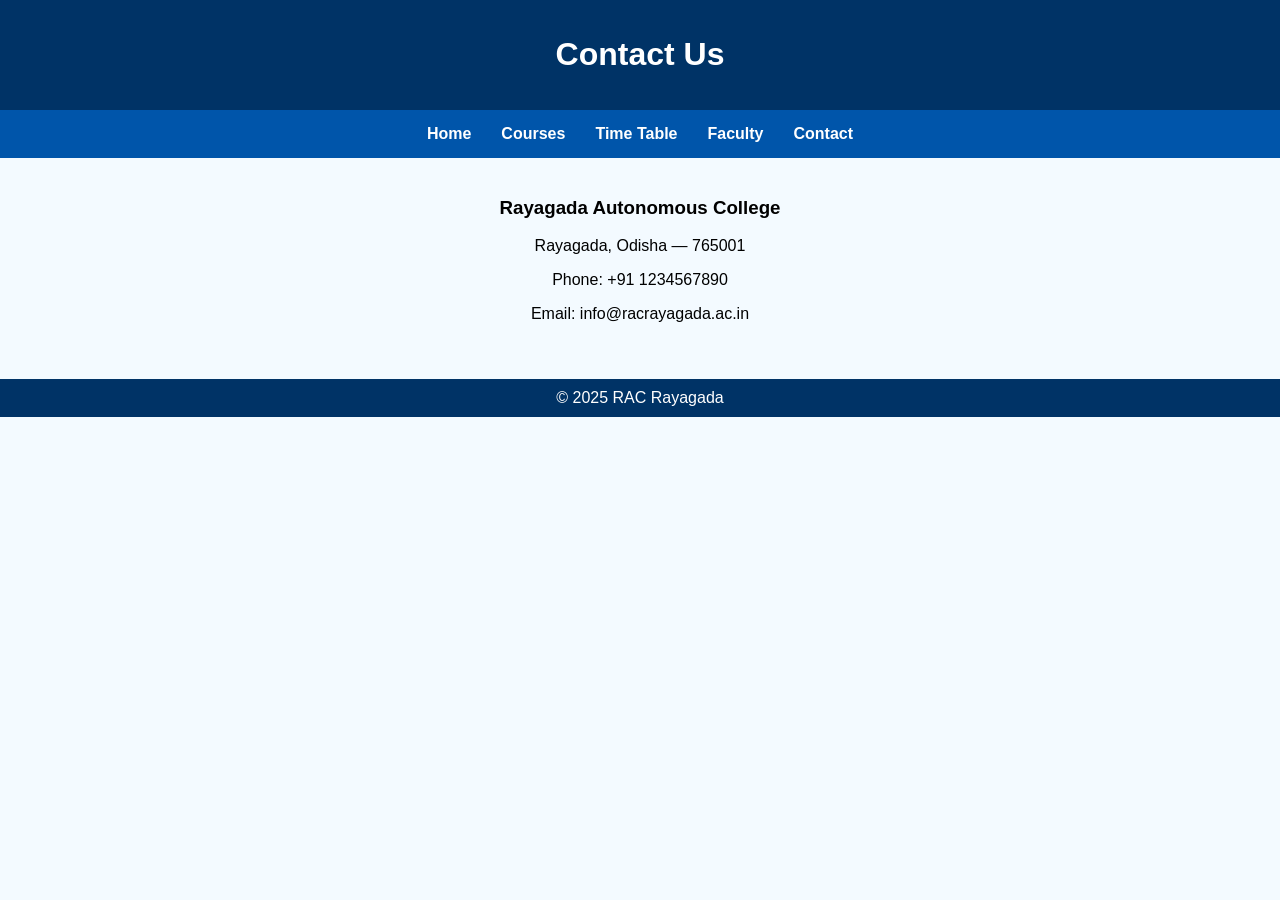
==== contact.html @ 487d7e35 "update" ====
<!DOCTYPE html>
<html>
<head>
<title>Contact</title>
<link rel="stylesheet" href="style.css">
</head>
<body>

<header><h1>Contact Us</h1></header>
<nav>
  <a href="index.html">Home</a>
  <a href="courses.html">Courses</a>
  <a href="timetable.html">Time Table</a>
  <a href="faculty.html">Faculty</a>
  <a href="contact.html">Contact</a>
</nav>

<div class="content">
<h3>Rayagada Autonomous College</h3>
<p>Rayagada, Odisha — 765001</p>
<p>Phone: +91 1234567890</p>
<p>Email: info@racrayagada.ac.in</p>
</div>

<footer>© 2025 RAC Rayagada</footer>

</body>
</html>
---- style.css ----
body {
  margin: 0;
  font-family: Arial, sans-serif;
  background: #f3faff;
}

/* Header */
header {
  background: #003366;
  color: white;
  text-align: center;
  padding: 15px;
}

/* Menu */
nav {
  background: #0055aa;
  display: flex;
  justify-content: center;
  flex-wrap: wrap;
}
nav a {
  color: white;
  padding: 15px;
  text-decoration: none;
  font-weight: bold;
}
nav a:hover {
  background: #003366;
}

/* Banner */
.banner {
  background: url("https://picsum.photos/1200/300") center/cover;
  height: 200px;
  display: flex;
  flex-direction: column;
  justify-content: center;
  color: white;
  text-shadow: 2px 2px 5px black;
  text-align: center;
}

/* Content */
.content {
  padding: 20px;
  text-align: center;
}

/* Footer */
footer {
  background: #003366;
  color: white;
  text-align: center;
  padding: 10px;
  margin-top: 20px;
}
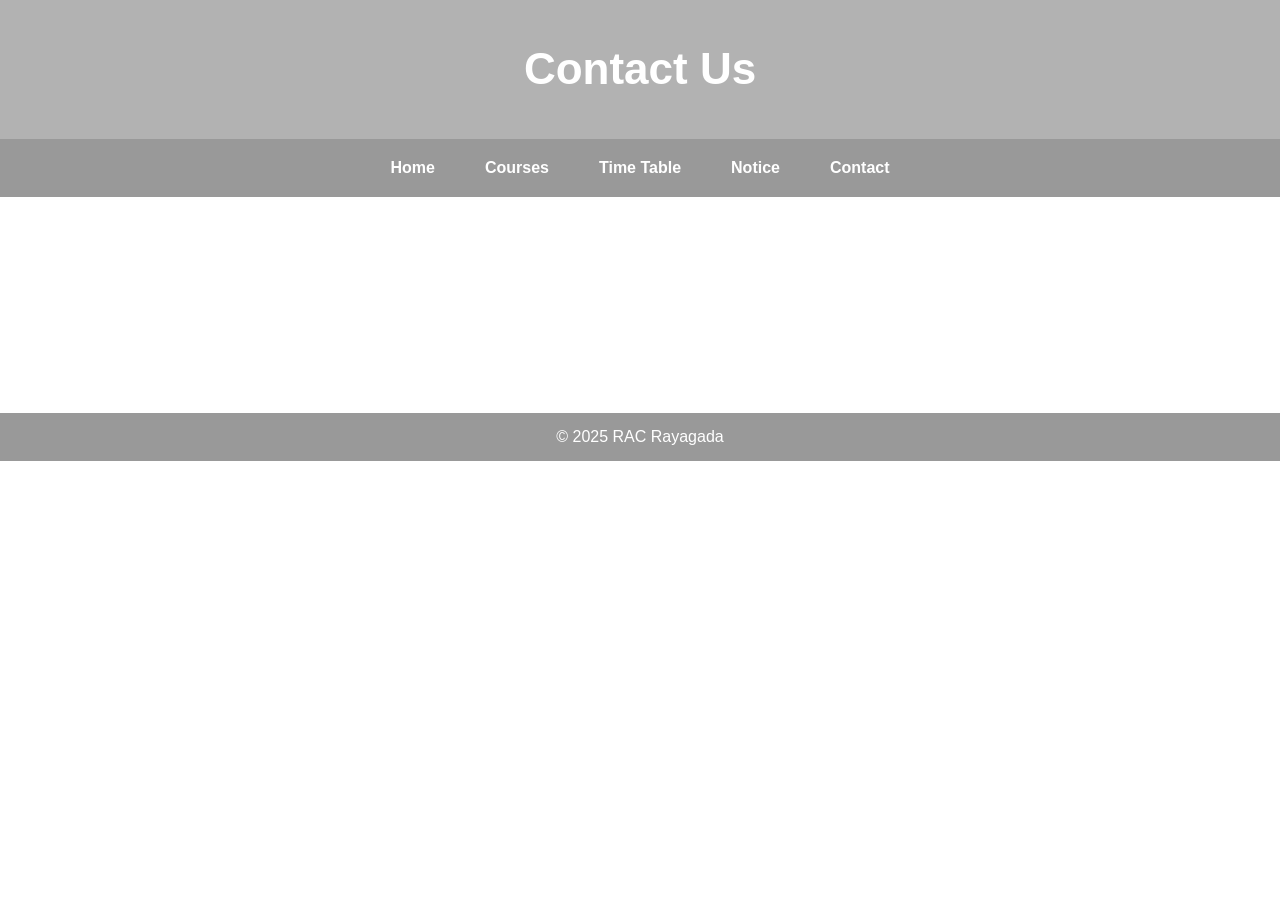
==== commit c10f5250: "update" ====
--- a/contact.html
+++ b/contact.html
@@ -11,7 +11,7 @@
   <a href="index.html">Home</a>
   <a href="courses.html">Courses</a>
   <a href="timetable.html">Time Table</a>
-  <a href="faculty.html">Faculty</a>
+  <a href="not.html">Notice</a>
   <a href="contact.html">Contact</a>
 </nav>
 
--- a/style.css
+++ b/style.css
@@ -1,57 +1,114 @@
+/* GLOBAL STYLES */
 body {
   margin: 0;
   font-family: Arial, sans-serif;
-  background: #f3faff;
+  color: #fff;
+  animation: bgAnimation 10s infinite alternate;
 }
 
-/* Header */
+/* BACKGROUND ANIMATION */
+@keyframes bgAnimation {
+  0% { background: #004d99; }
+  50% { background: #0066cc; }
+  100% { background: #0099ff; }
+}
+
+/* HEADER */
 header {
-  background: #003366;
-  color: white;
   text-align: center;
   padding: 15px;
+  background: rgba(0,0,0,0.3);
+  font-size: 22px;
+  font-weight: bold;
+  backdrop-filter: blur(3px);
 }
 
-/* Menu */
+/* NAVBAR */
 nav {
-  background: #0055aa;
+  background: rgba(0,0,0,0.4);
   display: flex;
   justify-content: center;
-  flex-wrap: wrap;
+  gap: 20px;
+  padding: 12px;
+  position: sticky;
+  top: 0;
+  backdrop-filter: blur(4px);
 }
+
 nav a {
-  color: white;
-  padding: 15px;
+  color: #fff;
   text-decoration: none;
   font-weight: bold;
-}
-nav a:hover {
-  background: #003366;
+  padding: 8px 15px;
+  border-radius: 6px;
+  transition: 0.3s;
 }
 
-/* Banner */
-.banner {
-  background: url("https://picsum.photos/1200/300") center/cover;
-  height: 200px;
-  display: flex;
-  flex-direction: column;
-  justify-content: center;
+nav a:hover {
+  background: #00ccff;
+  color: #000;
+}
+
+/* CONTENT */
+.content {
+  padding: 20px;
+  animation: fadeIn 1.5s ease-in;
+}
+
+/* TABLE */
+table {
+  background: rgba(255,255,255,0.1);
+  border-collapse: collapse;
+  width: 100%;
   color: white;
-  text-shadow: 2px 2px 5px black;
+}
+
+th, td {
+  border: 1px solid #fff;
+  padding: 10px;
   text-align: center;
 }
 
-/* Content */
-.content {
-  padding: 20px;
-  text-align: center;
+th {
+  background: rgba(0,0,0,0.5);
 }
 
-/* Footer */
+tr:hover {
+  background: rgba(255,255,255,0.2);
+}
+
+/* SUBJECT LIST */
+.subjects {
+  margin-top: 20px;
+  padding: 15px;
+  background: rgba(0,0,0,0.3);
+  border-radius: 8px;
+  line-height: 25px;
+  font-size: 14px;
+}
+
+/* SIGNATURE BLOCK */
+.footer {
+  margin-top: 25px;
+  display: flex;
+  justify-content: space-around;
+  font-weight: bold;
+  backdrop-filter: blur(3px);
+  padding: 10px;
+  color: #fff;
+}
+
+/* FOOTER */
 footer {
-  background: #003366;
-  color: white;
   text-align: center;
-  padding: 10px;
-  margin-top: 20px;
+  padding: 15px;
+  margin-top: 15px;
+  background: rgba(0,0,0,0.4);
+  backdrop-filter: blur(3px);
 }
+
+/* FADE IN ANIMATION */
+@keyframes fadeIn {
+  from { opacity: 0; transform: translateY(20px); }
+  to { opacity: 1; transform: translateY(0); }
+}
